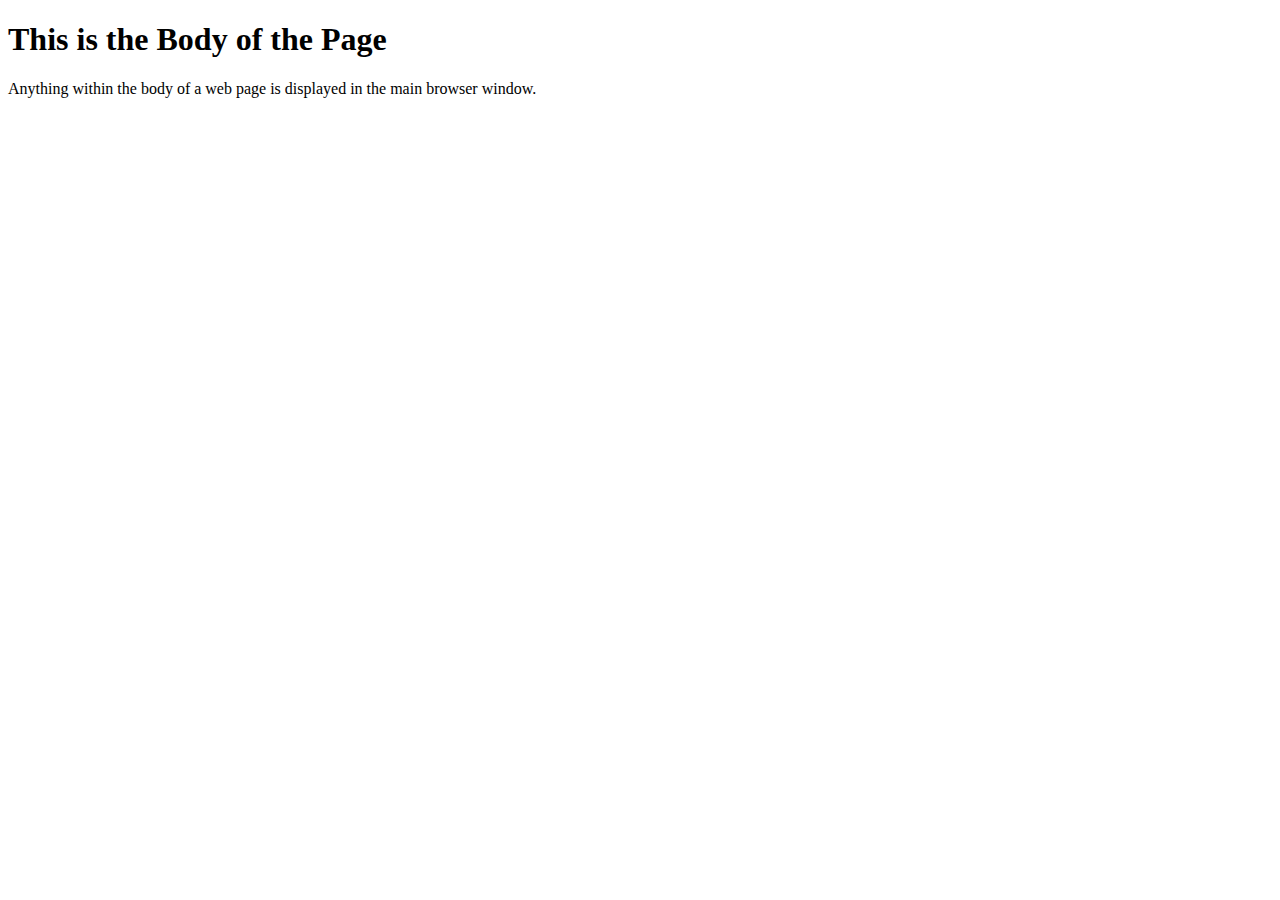
==== Template.html @ e500947c "Doctype Template" ====
<!DOCTYPE html>
<html lang = "en">
	<head>
		<meta charset="utf-8"/>
		<title>This is the Title of...</title>
	</head>
	<body>
		<h1> This is the Body of the Page</h1>
		<p> Anything within the body of a web page is displayed in the main browser window.</p>
	</body>
</html>
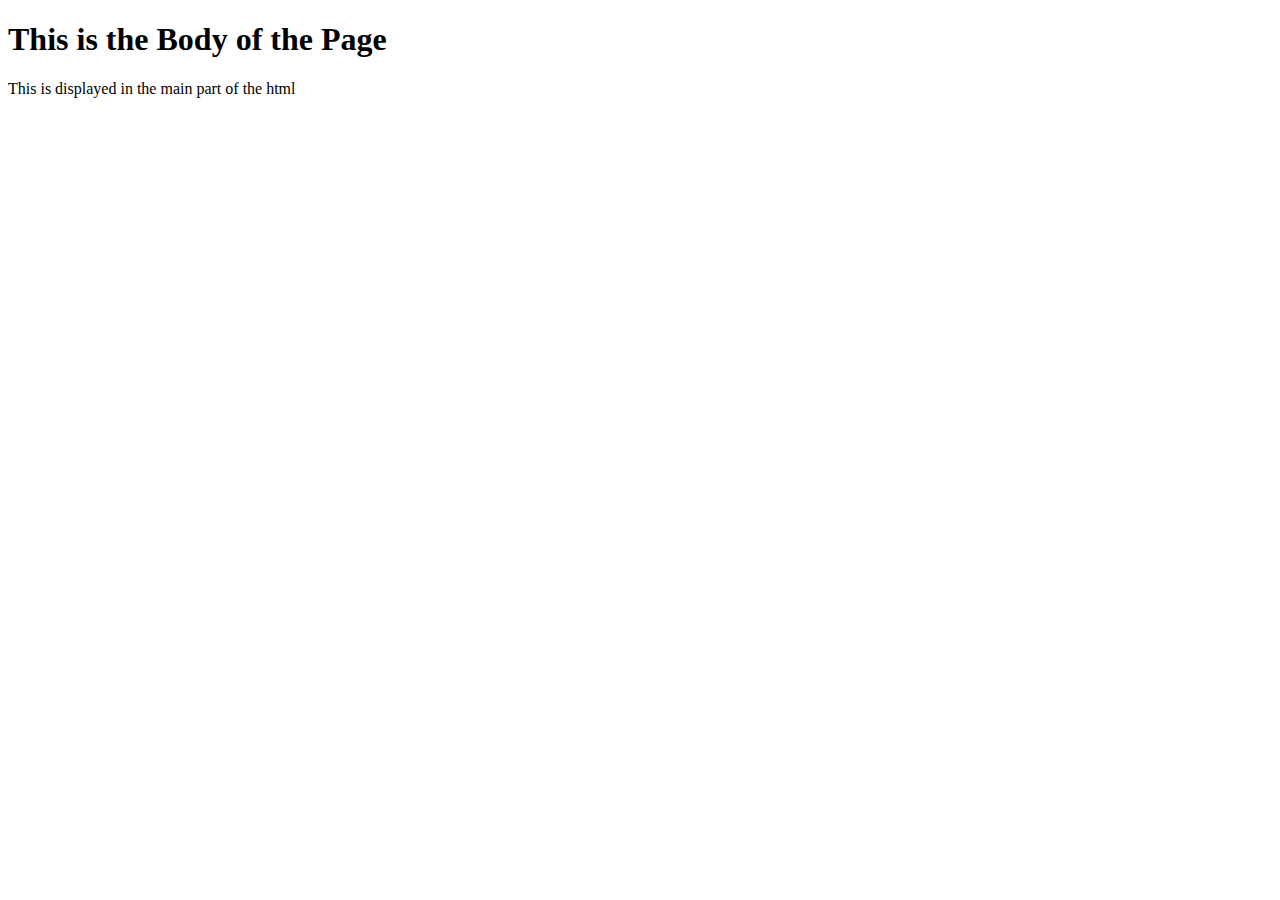
==== commit 445cd761: "Project 1 & Template" ====
--- a/Template.html
+++ b/Template.html
@@ -1,11 +1,11 @@
 <!DOCTYPE html>
 <html lang = "en">
 	<head>
-		<meta charset="utf-8"/>
-		<title>This is the Title of...</title>
+			<meta charset="utf-8"/>
+			<title>This is my template</title>
 	</head>
 	<body>
-		<h1> This is the Body of the Page</h1>
-		<p> Anything within the body of a web page is displayed in the main browser window.</p>
-	</body>
+				<h1>This is the Body of the Page</h1>
+				<p>This is displayed in the main part of the html</p>
+    </body>
 </html>